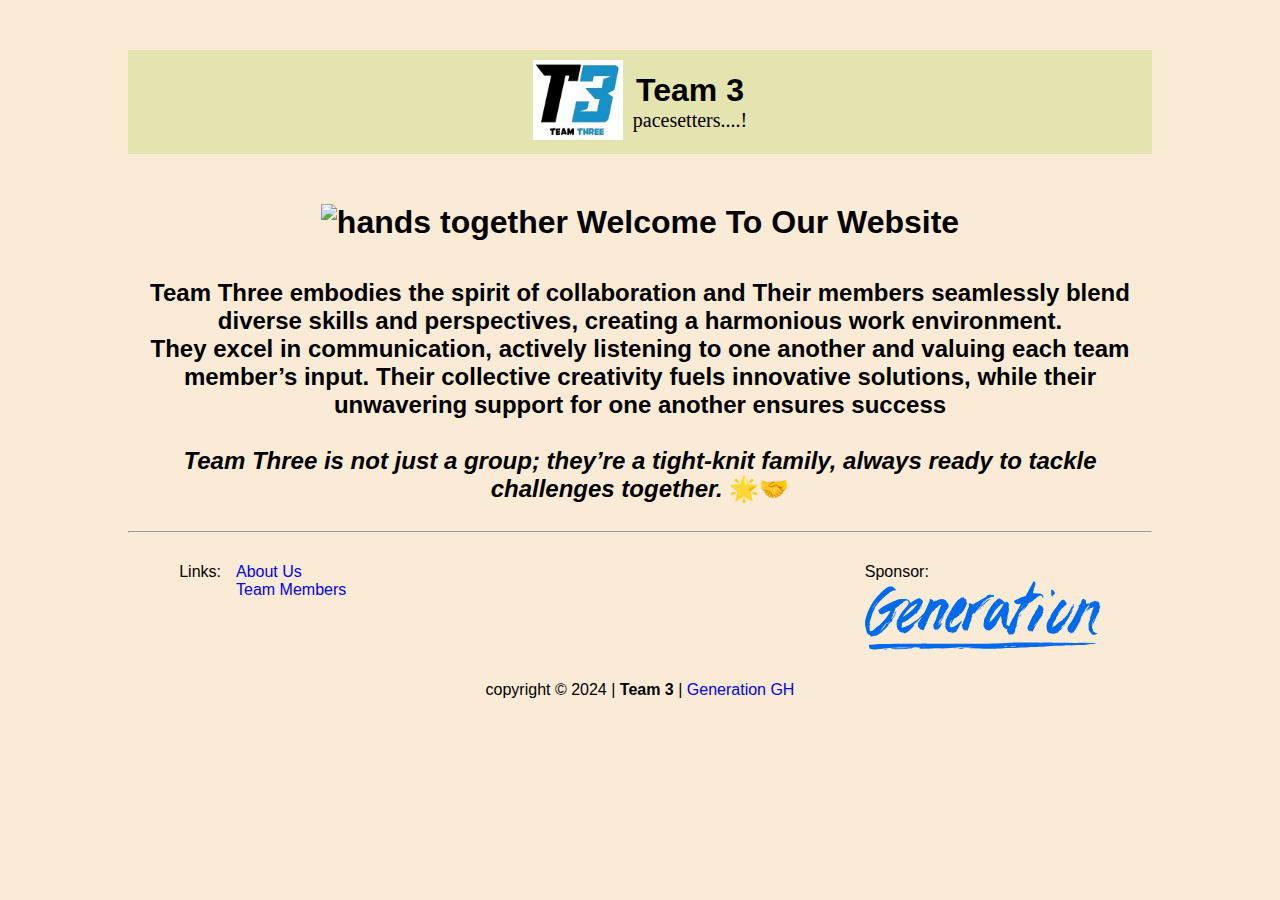
==== index.html @ 29a16fe1 "Merge branch 'main' of https://github.com/askdebb/team-3-geng -m added an image" ====
<!DOCTYPE html>
<html lang="en">
<head>
    <meta charset="UTF-8">
    <meta name="viewport" content="width=device-width, initial-scale=1.0">
    <title>Home | Team 3 GenG</title>

    <!-- this line below is the css, for styling the webpage -->
    <link rel="stylesheet" href="style.css">

     <!-- this line below favicon-->
     <link rel="shortcut icon" href="./images/team_3_logo-favicon.jpg" type="image/x-icon">

</head>
<body>

    <div class="container">

        <header>
            <div class="head">
                <div class="group-logo">
                    <img src="./images/team_3_logo-main.jpg" alt="T3 Logo">
                </div>
                <div class="group-heading">
                    <h1>Team 3</h1>
                    <div class="small">pacesetters....!</div>
                </div>
            </div>
        </header>
        <head>
            <div class="welcome-text">
                <h1>
                    <img src="C:\Users\anali\Downloads\pexels-fauxels-3184418.jpg" alt="hands together" width="1000" height="400">   Welcome To Our Website
                </h1>
            </div>
        </head>
    
        <div class="Team-three-description">
          <h2> <br>Team Three embodies the spirit of collaboration and Their members seamlessly blend diverse skills and perspectives, creating a harmonious work environment. 
            <br>They excel in communication, actively listening to one another and valuing each team member’s input.
            Their collective creativity fuels innovative solutions, while their unwavering support for one another ensures success <br><br>
            <i>Team Three is not just a group; they’re a tight-knit family, always ready to tackle challenges together. </i> 🌟🤝
            </h2>
        </div>

        <br />
            <hr />

            <div class="section-bottom-div">
                <div class="left-link">
                    <p>Links: </p>
                    <ul>
                        <li><a id="btn1" href="./pages/aboutus.html">About Us</a></li>
                        <li><a id="btn2" href="./pages/team-members.html">Team Members</a></li>
                    </ul>
                </div>
                <div class="right-link">
                    <p>Sponsor: </p>
                    <img src="./images/geng-logo.svg" alt="geng-logo">
                    
                </div>
            </div>
            
        
            <footer>
                copyright &copy; 2024 | <b>Team 3</b> | <a href="https://ghana.generation.org/web-developer/" id="geng">Generation GH</a>
            </footer>
     
    </div>

    <!--   this line below is for javascript, to manipulate the behaviour of the weboage -->
    <script src="script.js"></script>
</body>
</html>
---- style.css ----
.welcome-text {
    font-family: Impact, Haettenschweiler, 'Arial Narrow Bold', sans-serif;
    
}
.Team-three-description  {
    font-family: "Poppins", sans-serif;
    font-size: medium;
    font-style: normal;
    text-align: justify;
    -webkit-text-fill-color:black
    
}


@import url('https://fonts.googleapis.com/css2?family=Dancing+Script:wght@400..700&family=Poppins:wght@400;500;700&display=swap');
* {
    margin: 0;
    padding: 0;
    font-family: "Poppins", sans-serif;
    box-sizing: border-box;
}

body {
    background-color:antiquewhite;
    
}

.container {
    width: 80%;
    margin: 0 auto;
}
.head {
    display: flex;
    align-items: center;
    justify-content: center;
}
.group-logo {
    margin-right: 10px;
}

.group-logo img {
    width: 90px;
}

header {
    padding: 10px 0;
    margin: 50px 0;
    background-color: #e4e4b0;
}

.small {
    font-family: "Dancing Script", cursive;
    font-size: 20px;
}

h1, h2 , .small, footer{
    text-align: center;
}
h2 {
    margin: 10px 0;
}

.team-container {
    margin-top: 30px;
}

section {
    height: 100%;
    background-color: #e4e4b0;
    /* border: 2px solid black; */
    border-radius: 20px;
    box-shadow:  1px 1px 10px;
    padding: 15px;
    margin-bottom: 50px;
    
}

a {
    text-decoration: none;   
}

.team-container-items {
    padding: 10px;
    display: flex;
    justify-content: space-evenly;
    align-items: center;
}

.first-items {
    background-color: #fff;
    height: 400px;
    text-align: center;
    width: 27%;
    border-radius: 10px;
    padding: 10px;
    box-shadow: 0px 0px 15px 1px;
}
.first-items:hover {
    transition: 0.3ms ease-in;
    box-shadow: 0px 0px 1px 0px;
}

.first-items img {
    border-top-left-radius: 10px;
    border-top-right-radius: 10px;
    width: 90%;
}

.summary-details {
    padding: 5px;
    font-size: 12px;
    text-align: left;
    margin: auto 10px;
}

/* .summary-details */

.section-bottom-div {
    display: flex;
    /* align-items: center; */
    justify-content: space-between;
    width: 90%;
    margin: 30px auto;
}

.section .section-bottom-div {
    padding-bottom: 30px!important;
}

.left-link {
    display: flex;
    align-items: start;
    justify-content: space-between;
}

.left-link ul {
    text-decoration: none;
    list-style: none;
    
}


.left-link ul li{
    width: 20vw;
}

.right-link {
    display: flex;
    flex-direction: column;
    align-items: start;
    left: 20px;
}

#btn1, #btn2, #btn3 {
    border: none;
    width: 80px;
    /* line-height: 10px; */
    padding: 5px 10px;
    margin-bottom: 5px;
    margin-left: 5px;
    border-radius: 5px;
    cursor: pointer;
    transition: 0.3s ease;
}
#btn1:hover, #btn2:hover, #btn3:hover {
    border: 2px solid #fff;
    font-weight: bold;
}
 
footer {
    margin-bottom: 20px;
}

#geng:hover {
    font-weight: bold;
    color: blue;
    cursor: pointer;
}


/* member profile */
.section {
    width: 70%;
    height: 100%;
    margin: 0 auto;
    background-color: #fff;
    border-radius: 10px;
    margin-bottom: 10px;
}

.section h2 {
    padding: 30px 0;
}

.profile-container {
    display: flex;
    align-items: start;
    justify-content: space-between;
    padding: 15px;
   
   
}

.image-profile-container-items {
    width: 20%;
    /* background-color: blue; */
}

.image-profile-container-items img{
    height: 700px;
    /* border-radius: 5px; */
    border-top-left-radius: 5px;
    border-bottom-left-radius: 5px;
}

.info-grid-container{
    width: 50%;
 }

.info-profile-container-items {
    display: grid;
    background-color: #ebdada;
    gap: 50px 80px;
    margin-bottom: 20px;
}

.info-details, .social-handles {
    padding: 30px;
}

.message-box {
    margin-top: 40px;
}

input[value="Submit"] {
    padding: 5px 10px;
    border: none;
    border-radius: 6px;
    font-size: 12px;
    color: #fff;
    background-color: #30a730;
    cursor: pointer;
    transition: 0.3s all ease;
}

input[value="Submit"]:hover {
    font-size: bold;
    background-color: #068106;
}
#goBack {
    padding: 5px 10px;
    border: none;
    border-radius: 6px;
    margin-left: 10px;
    font-size: 12px;
    color: #fff;
    background-color: #ee2727;
    cursor: pointer;
    transition: 0.3s all ease;
}

#goBack:hover {
    font-size: bold;
    background-color: #fd0404;
}

span img {
    width: 32px;
    width: 32px;
}

#td-width {
    width: 20%;
}


.image-sent {
    /* display: flex;
    flex-direction: column;
    justify-content: center;
    align-items: center; */
    display: none; 

}

#goBackDiv, #processing-feedback {
    display: none;
}



.image-sent img {
    width: 80px;
    height: 80px;
    margin: 0 auto;

}

.image-sent p {
    text-align: center;
}

#message {
    padding: 5px;
}


/* Extra large devices (large laptops and desktops, 1200px and up) */
@media only screen and (min-width: 1200px) {

}


/* Large devices (laptops/desktops, 992px and up) */
@media only screen and (min-width: 992px) {

}

/* Medium devices (landscape tablets, 768px and up) */
@media only screen and (min-width: 768px) {

}

/* Small devices (portrait tablets and large phones, 600px and up) */
@media only screen and (min-width: 600px) {

}

/* Extra small devices (phones, 600px and down) */
@media only screen and (max-width: 600px) {
    
}
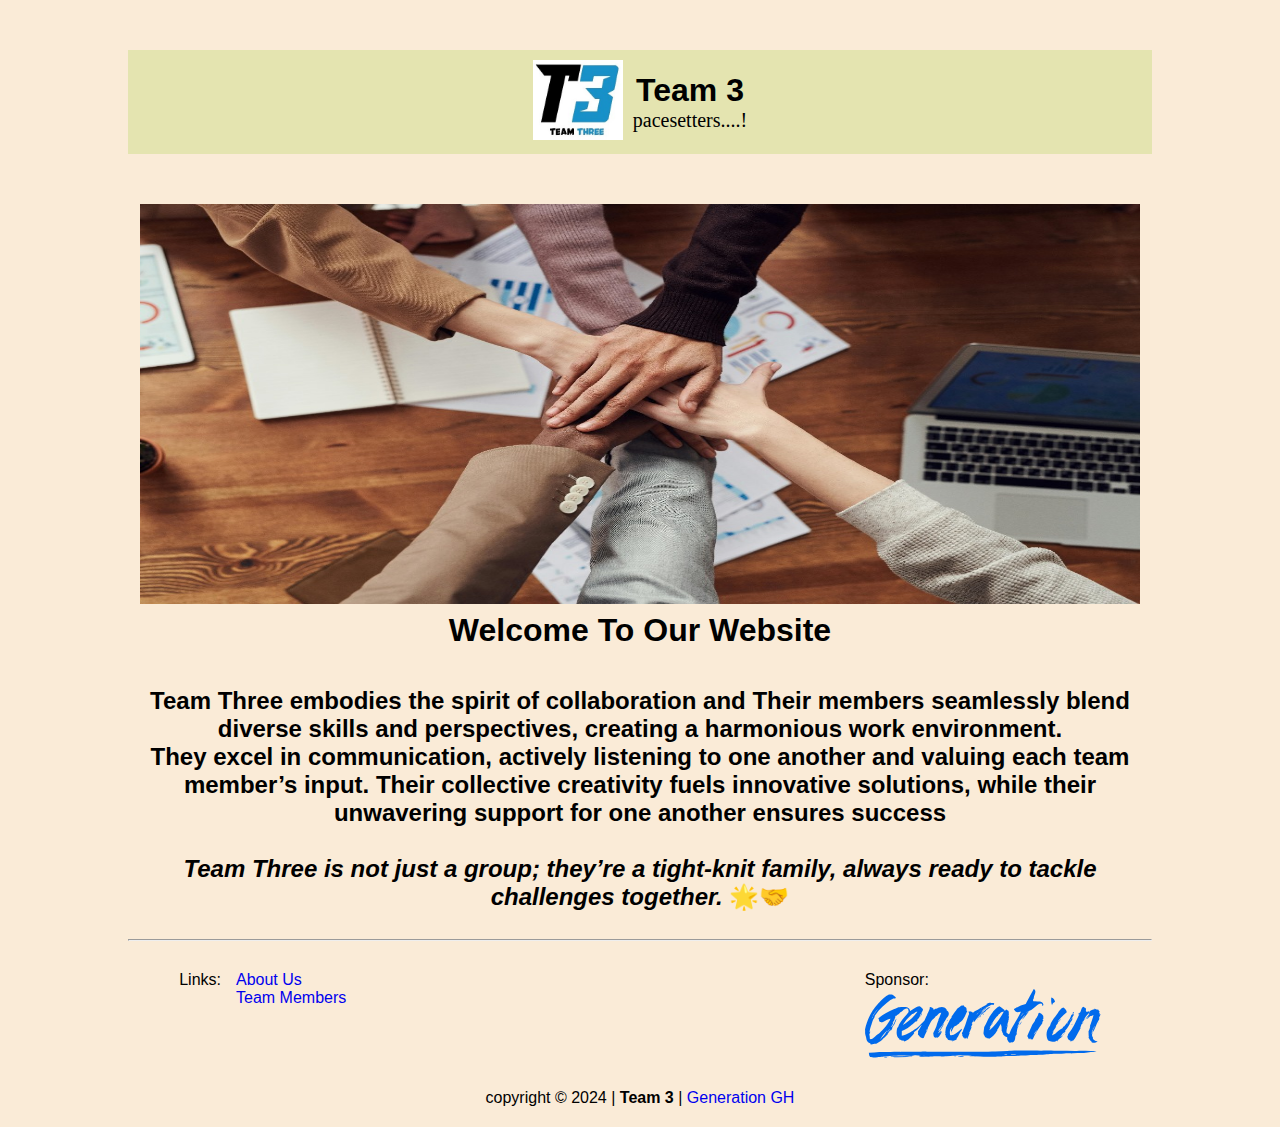
==== commit 7381e90e: "modified the home page with image" ====
--- a/index.html
+++ b/index.html
@@ -30,7 +30,7 @@
         <head>
             <div class="welcome-text">
                 <h1>
-                    <img src="C:\Users\anali\Downloads\pexels-fauxels-3184418.jpg" alt="hands together" width="1000" height="400">   Welcome To Our Website
+                    <img src="./images/home.jpg" alt="hands together" width="1000" height="400">   Welcome To Our Website
                 </h1>
             </div>
         </head>
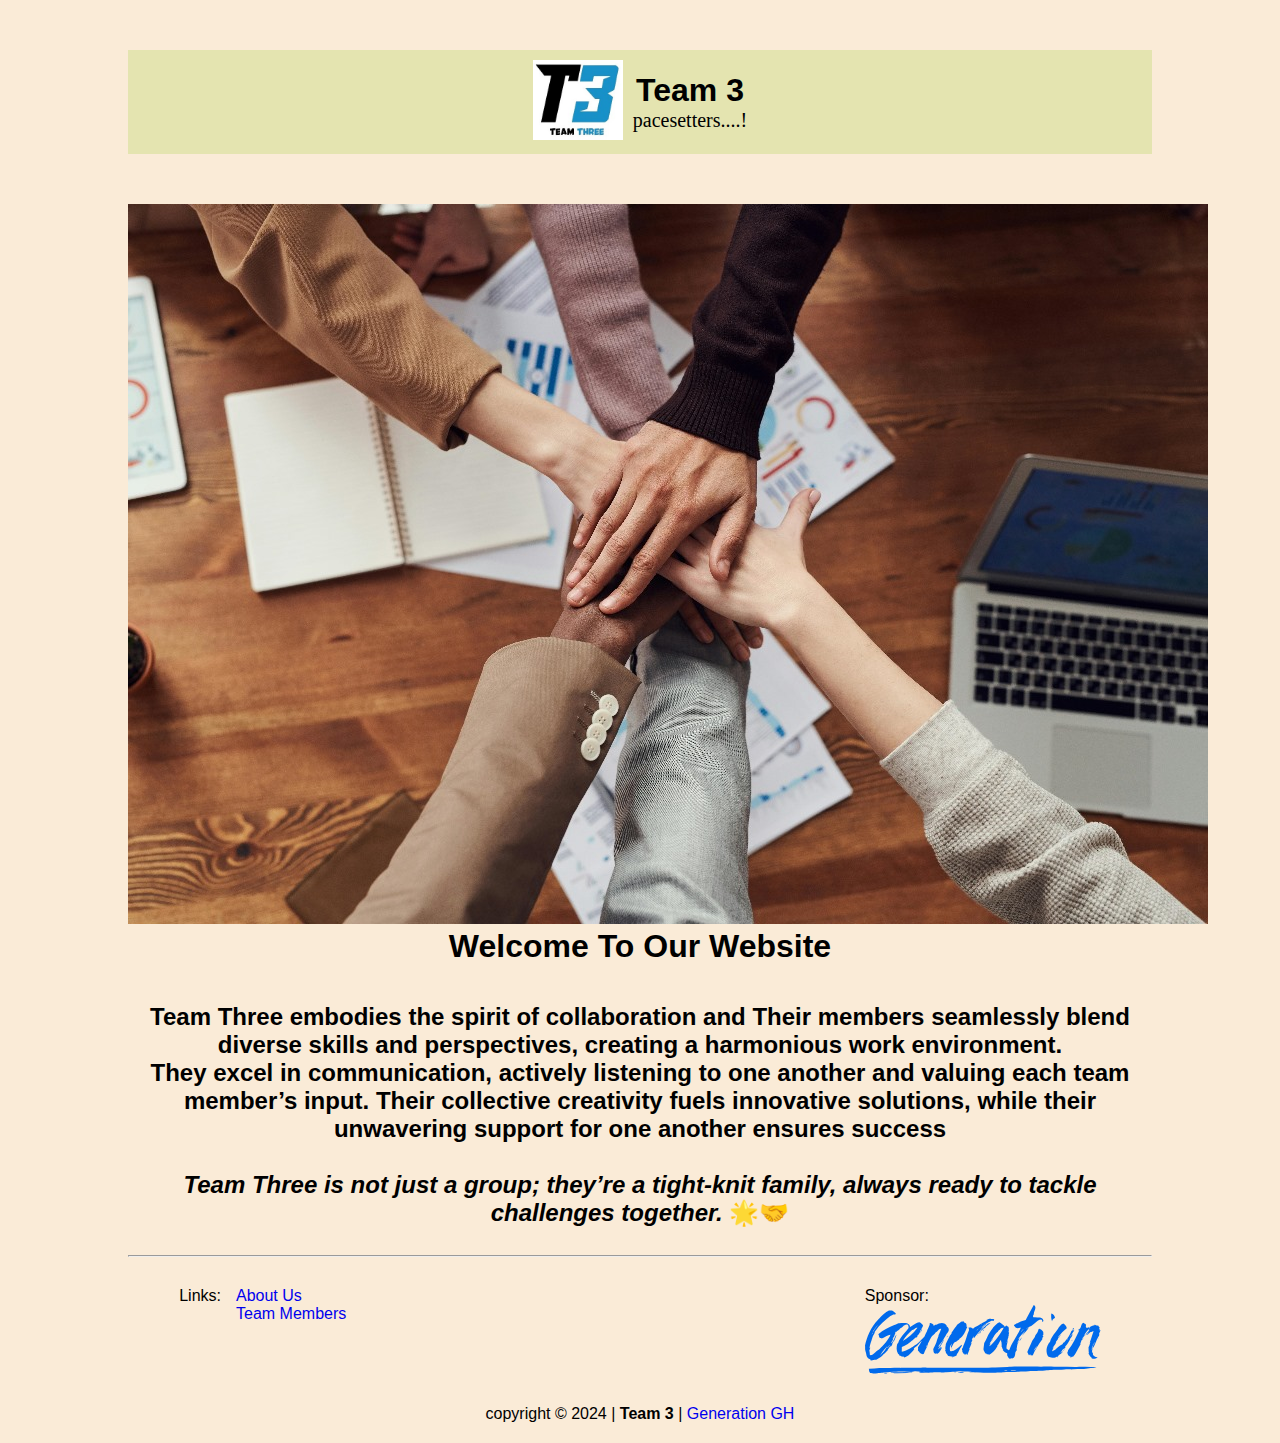
==== commit 3de373f0: "media queries" ====
--- a/index.html
+++ b/index.html
@@ -19,7 +19,7 @@
         <header>
             <div class="head">
                 <div class="group-logo">
-                    <img src="./images/team_3_logo-main.jpg" alt="T3 Logo">
+                    <img  src="./images/team_3_logo-main.jpg" alt="T3 Logo">
                 </div>
                 <div class="group-heading">
                     <h1>Team 3</h1>
@@ -29,9 +29,8 @@
         </header>
         <head>
             <div class="welcome-text">
-                <h1>
-                    <img src="./images/home.jpg" alt="hands together" width="1000" height="400">   Welcome To Our Website
-                </h1>
+                    <img id="home-banner" src="./images/home.jpg" alt="hands together">
+                    <h1>Welcome To Our Website</h1>
             </div>
         </head>
     
@@ -69,6 +68,6 @@
     </div>
 
     <!--   this line below is for javascript, to manipulate the behaviour of the weboage -->
-    <script src="script.js"></script>
+    <script src="./script.js"></script>
 </body>
 </html>--- a/style.css
+++ b/style.css
@@ -142,9 +142,9 @@
 }
 
 
-.left-link ul li{
+/* .left-link ul li{
     width: 20vw;
-}
+} */
 
 .right-link {
     display: flex;
@@ -330,11 +330,53 @@
 
 /* Extra small devices (phones, 600px and down) */
 @media only screen and (max-width: 600px) {
-    
-}
-
-
-
-
-
-
+  .welcome-text {
+    text-align: center;
+   } 
+  .welcome-text img {
+    width: 90%;
+    margin: 0 auto;
+    padding-bottom: 10px;
+    /* height: 50px; */
+   } 
+   .Team-three-description h2 {
+    text-align: justify;
+   }
+
+   .section-bottom-div {
+    display: block;
+   }
+
+   .section-bottom-div .left-link {
+    display: flex;
+    align-items: start;
+    justify-content: start;
+   }
+
+   .left-link ul {
+    display: flex;
+    align-items: start;
+    justify-content: start;
+   }
+
+   /* .left-link ul li {
+    width: 100%;
+   } */
+
+   .right-link {
+    padding-top: 20px;
+    flex-direction: row;
+    justify-content: end;
+   }
+
+   .right-link img {
+    width: 70px;
+    margin-left: 10px;
+   }
+}
+
+
+
+
+
+
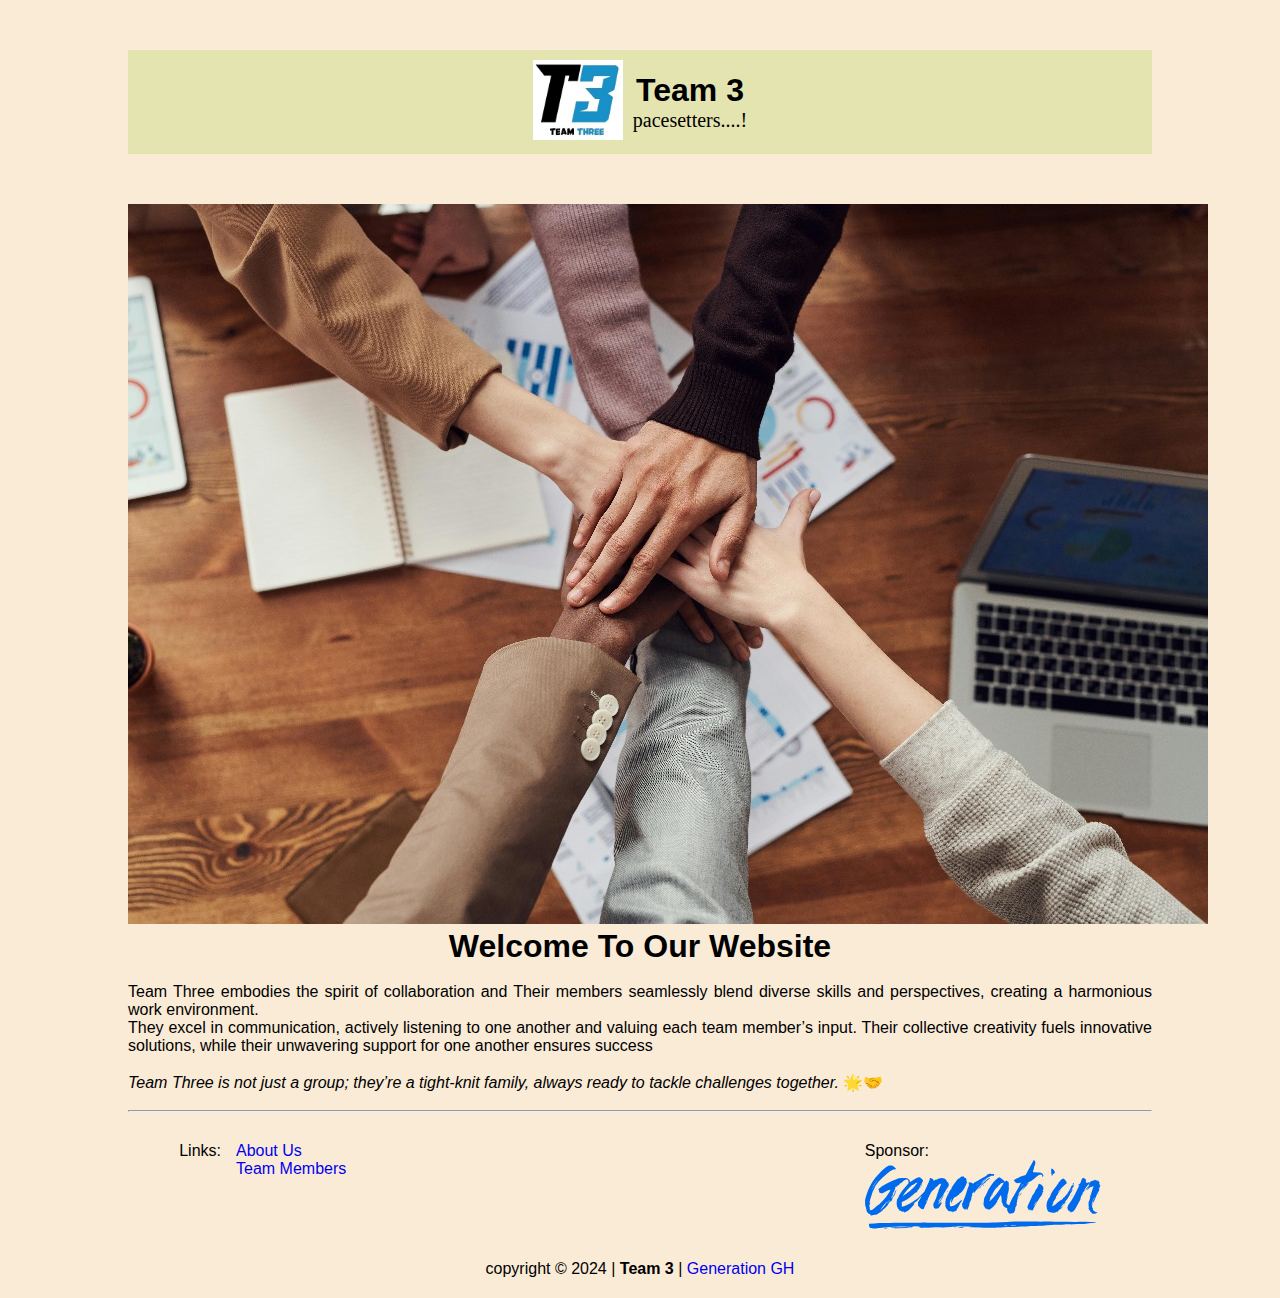
==== commit 1f815c51: "media queries #2" ====
--- a/index.html
+++ b/index.html
@@ -35,11 +35,11 @@
         </head>
     
         <div class="Team-three-description">
-          <h2> <br>Team Three embodies the spirit of collaboration and Their members seamlessly blend diverse skills and perspectives, creating a harmonious work environment. 
+          <p> <br>Team Three embodies the spirit of collaboration and Their members seamlessly blend diverse skills and perspectives, creating a harmonious work environment. 
             <br>They excel in communication, actively listening to one another and valuing each team member’s input.
             Their collective creativity fuels innovative solutions, while their unwavering support for one another ensures success <br><br>
             <i>Team Three is not just a group; they’re a tight-knit family, always ready to tackle challenges together. </i> 🌟🤝
-            </h2>
+          </p>
         </div>
 
         <br />
--- a/style.css
+++ b/style.css
@@ -339,7 +339,7 @@
     padding-bottom: 10px;
     /* height: 50px; */
    } 
-   .Team-three-description h2 {
+   .Team-three-description p {
     text-align: justify;
    }
 
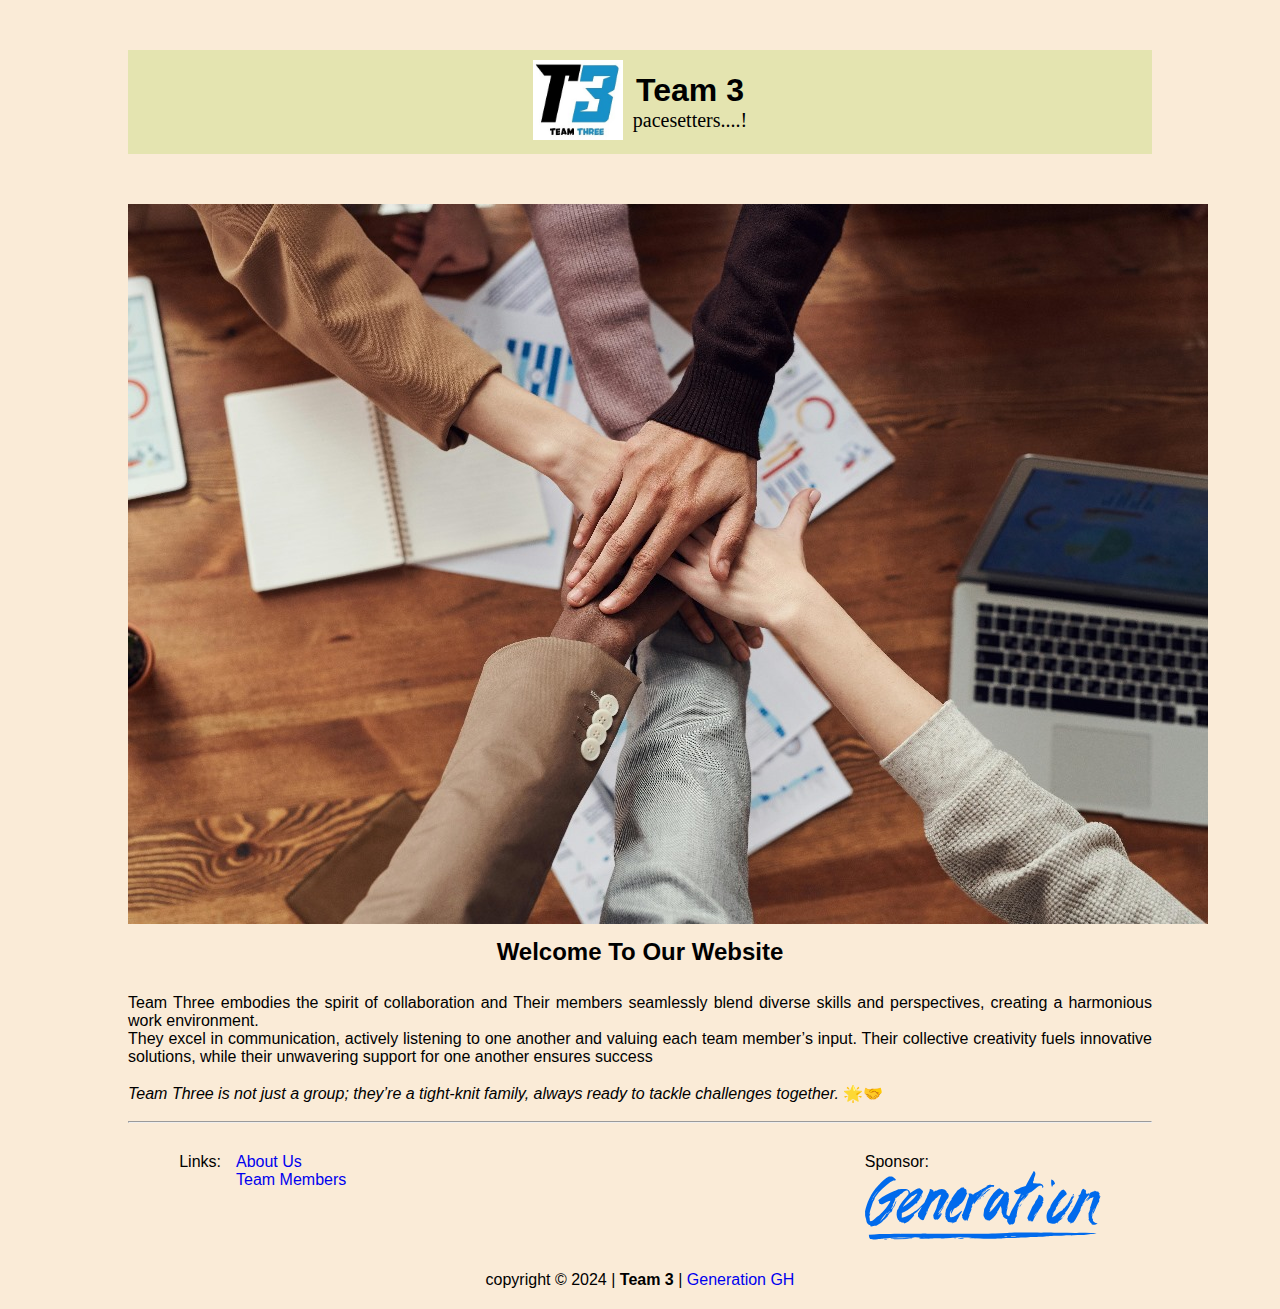
==== commit 6d5c42af: "media queries #3" ====
--- a/index.html
+++ b/index.html
@@ -30,7 +30,7 @@
         <head>
             <div class="welcome-text">
                     <img id="home-banner" src="./images/home.jpg" alt="hands together">
-                    <h1>Welcome To Our Website</h1>
+                    <h2>Welcome To Our Website</h2>
             </div>
         </head>
     
--- a/style.css
+++ b/style.css
@@ -373,10 +373,13 @@
     width: 70px;
     margin-left: 10px;
    }
-}
-
-
-
-
-
-
+
+
+   
+}
+
+
+
+
+
+
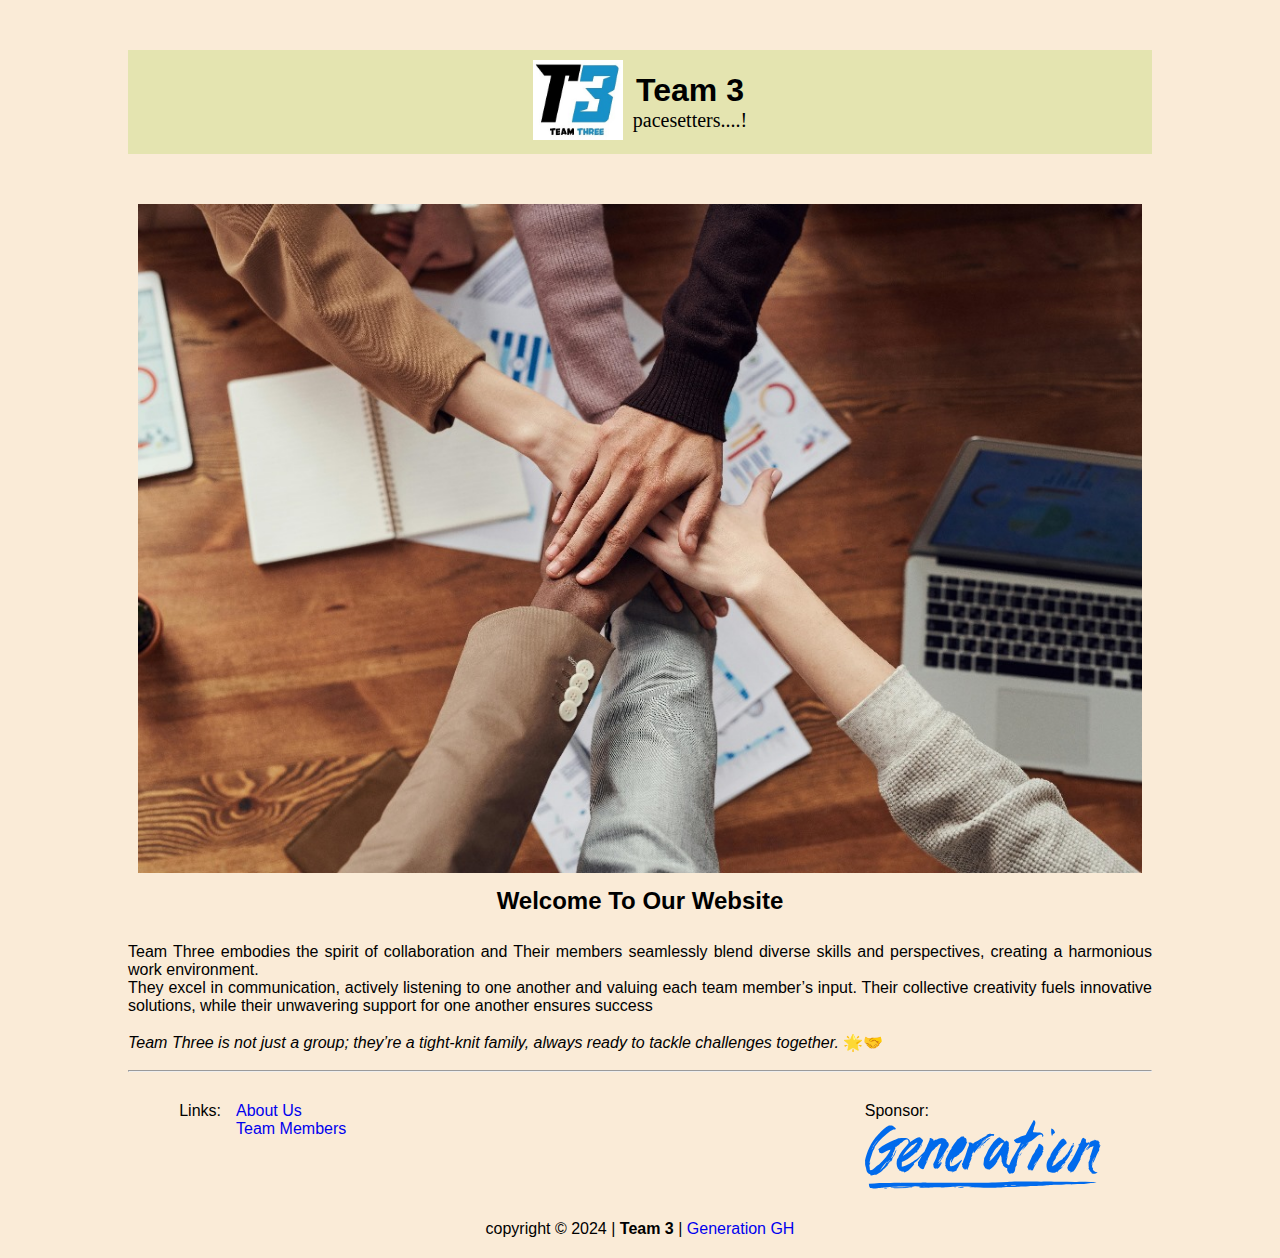
==== commit 0c097048: "modified the textarea box and the banner box" ====
--- a/index.html
+++ b/index.html
@@ -29,7 +29,7 @@
         </header>
         <head>
             <div class="welcome-text">
-                    <img id="home-banner" src="./images/home.jpg" alt="hands together">
+                    <img id="home-banner" src="./images/home.jpg" alt="hands together" width="98%">
                     <h2>Welcome To Our Website</h2>
             </div>
         </head>
--- a/style.css
+++ b/style.css
@@ -2,8 +2,10 @@
 
 .welcome-text {
     font-family: Impact, Haettenschweiler, 'Arial Narrow Bold', sans-serif;
-    
-}
+    text-align: center;
+}
+
+
 .Team-three-description  {
     font-family: "Poppins", sans-serif;
     font-size: medium;
@@ -320,7 +322,9 @@
 
 /* Medium devices (landscape tablets, 768px and up) */
 @media only screen and (min-width: 768px) {
-
+    .message-box #form textarea {
+        width: 100%;
+       }
 }
 
 /* Small devices (portrait tablets and large phones, 600px and up) */
@@ -370,16 +374,63 @@
    }
 
    .right-link img {
-    width: 70px;
+    width: 80px;
     margin-left: 10px;
    }
 
-
-   
-}
-
-
-
-
-
-
+   .team-container-items {
+    display: block;
+   }
+
+   .first-items {
+    width: 95%;
+    margin: 0 auto;
+    margin-bottom: 20px;
+    height: 430px;
+   }
+
+   .summary-details h3 {
+    font-size: 18px;
+   }
+   .summary-details p {
+    font-size: 15px;
+   }
+   .summary-details small {
+    font-size: 12px;
+   }
+
+   .section {
+    width: 100%;
+   }
+
+   .profile-container {
+    display: block;
+   }
+
+   .image-profile-container-items {
+    width: 100%; 
+   }
+   .image-profile-container-items img{
+    width: 95%;
+    margin: 0 auto;
+    /* margin-left: 10px; */
+   }
+
+   .info-grid-container {
+        width: 95%;
+        /* margin-left: 10px; */
+   }
+
+   .message-box #form textarea {
+    width: 100%;
+   }
+
+
+
+}
+
+
+
+
+
+
